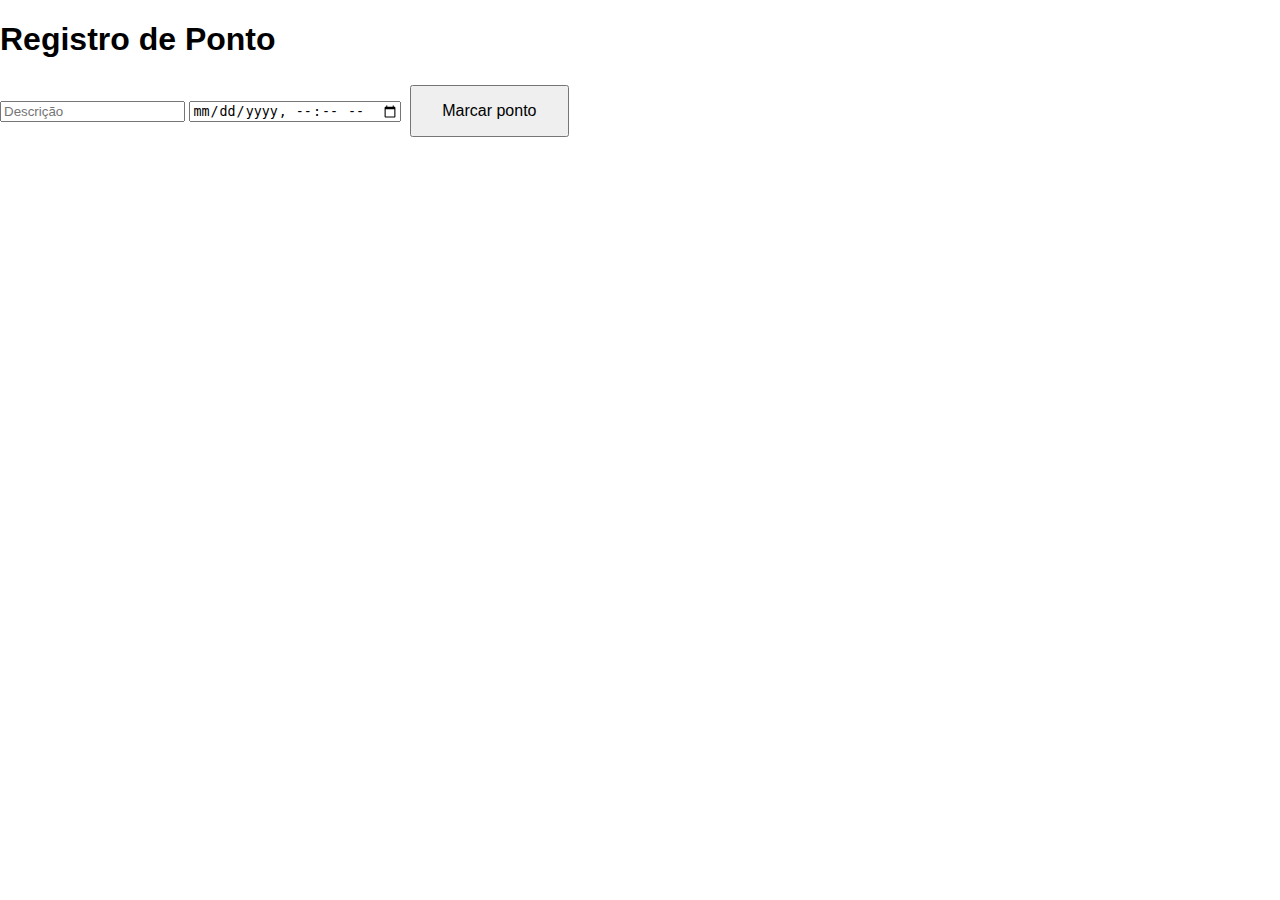
==== index.html @ 9f0cc51a "first commit" ====
<!DOCTYPE html>
<html lang="en">
<head>
    <meta charset="UTF-8">
    <meta name="viewport" content="width=device-width, initial-scale=1.0">
    <title>Registro de Ponto</title>
    <link rel="stylesheet" href="css/styles.css">
</head>
<body>
    <h1>Registro de Ponto</h1>
    <div id="registroPonto">
        <form id="pontoForm">
            <input type="text" id="job" placeholder="Descrição" required>
            <input type="datetime-local" id="datetime" required>
            <button type="submit">Marcar ponto</button>
        </form>
        <div id="pontosList"></div>
    </div>
    <script src="scripts/auth.js"></script>
    <script src="scripts/scripts.js"></script>
</body>
</html>
---- css/styles.css ----
body {
    font-family: Arial, sans-serif;
    margin: 0;
    padding: 0;
    display: flex;
    flex-direction: column;
    min-height: 100vh;
}

table {
    width: 100%;
    border-collapse: collapse;
}

table, th, td {
    border: 1px solid black;
}

th, td {
    padding: 8px;
    text-align: left;
}

button {
    margin: 5px;
}

#detailsModal, #createForm, #updateForm {
    position: fixed;
    top: 50%;
    left: 50%;
    transform: translate(-50%, -50%);
    background-color: white;
    padding: 20px;
    border: 1px solid black;
    z-index: 1000;
}

#detailsModal {
    width: 300px;
}

#detailsModal p {
    white-space: pre-wrap;
}

header {
    background-color: #4CAF50;
    color: white;
    padding: 10px;
    display: flex;
    justify-content: space-between;
    align-items: center;
}

main {
    flex: 1;
    padding: 20px;
}

.register-buttons {
    display: flex;
    justify-content: space-around;
    margin-bottom: 20px;
}

button {
    padding: 15px 30px;
    font-size: 16px;
    cursor: pointer;
}

.history {
    margin-top: 20px;
}

footer {
    background-color: #f1f1f1;
    padding: 10px;
    text-align: center;
}

nav a {
    margin: 0 10px;
    text-decoration: none;
    color: #4CAF50;
}
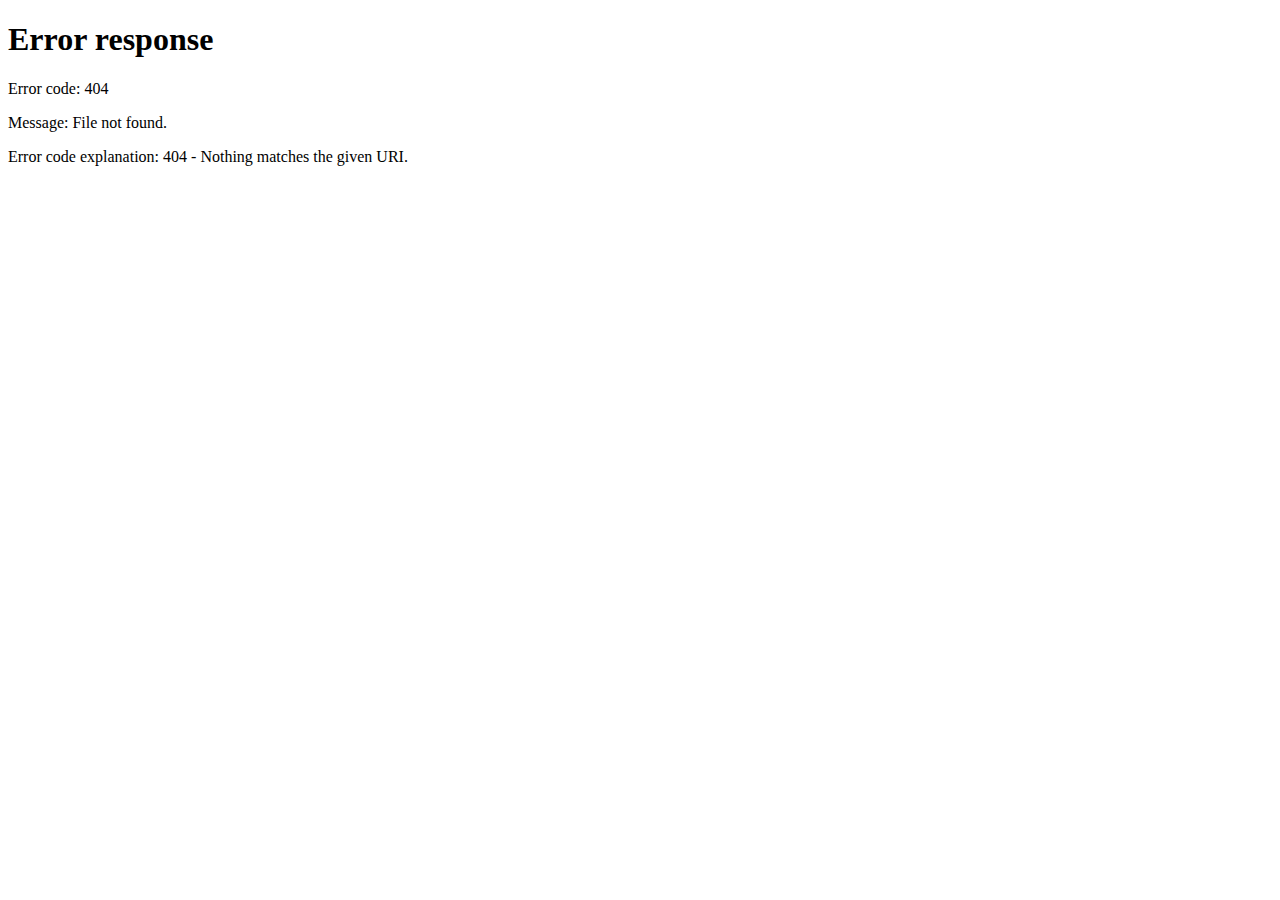
==== commit 35b7e047: "One hundred sixteenth commit" ====
--- a/index.html
+++ b/index.html
@@ -1,22 +1,61 @@
 <!DOCTYPE html>
-<html lang="en">
+<html lang="pt-BR">
 <head>
     <meta charset="UTF-8">
     <meta name="viewport" content="width=device-width, initial-scale=1.0">
     <title>Registro de Ponto</title>
-    <link rel="stylesheet" href="css/styles.css">
+    <link rel="stylesheet" href="../css/styles.css">
 </head>
 <body>
-    <h1>Registro de Ponto</h1>
-    <div id="registroPonto">
-        <form id="pontoForm">
-            <input type="text" id="job" placeholder="Descrição" required>
-            <input type="datetime-local" id="datetime" required>
-            <button type="submit">Marcar ponto</button>
-        </form>
-        <div id="pontosList"></div>
-    </div>
-    <script src="scripts/auth.js"></script>
-    <script src="scripts/scripts.js"></script>
+    <header>
+        <div class="logo">Logo da Empresa</div>
+        <nav>
+            <a href="/funcionarios">Funcionários</a>
+            <a href="/relatorio">Relatório</a>
+        </nav>
+        <div>
+            <button id="logout-button">Logout</button>
+        </div>
+        <div class="user-info">
+            <span id="nome-funcionario">Nome do Usuário</span>
+            <span id="hora-atual"></span>
+        </div>
+    </header>
+    <main>
+        <section class="registrar.buttons">
+            <button id="entrada">Entrada</button>
+            <button id="intervalo">Intervalo</button>
+            <button id="retorno">Retorno</button>
+            <button id="saida">Saída</button>
+        </section>
+        <section class="registros">
+            <h2>Histórico de Registros</h2>
+            <table id="tabela-registros">
+                <thead>
+                    <tr>
+                        <th>Data</th>
+                        <th>Entrada</th>
+                        <th>Intervalo</th>
+                        <th>Retorno</th>
+                        <th>Saída</th>
+                    </tr>
+                </thead>
+                <tbody>
+                    <!-- Linhas populadas pelo JavaScript -->
+                </tbody>
+            </table>
+        </section>
+    </main>
+    <footer>
+        <nav>
+            <a href="#">Dashboard</a>
+            <a href="#">Relatórios</a>
+            <a href="#">Suporte</a>
+        </nav>
+        <div class="contact-info">
+            <span>Contato para Suporte</span>
+        </div>
+    </footer>
+    <script type="module" src="/scripts/scripts.js"></script>
 </body>
 </html>--- a/css/styles.css
+++ b/css/styles.css
@@ -25,7 +25,7 @@
     margin: 5px;
 }
 
-#detailsModal, #createForm, #updateForm {
+#modalDetalhes, #formCriar, #formAtualizar {
     position: fixed;
     top: 50%;
     left: 50%;
@@ -36,11 +36,11 @@
     z-index: 1000;
 }
 
-#detailsModal {
+#modalDetalhes {
     width: 300px;
 }
 
-#detailsModal p {
+#modalDetalhes p {
     white-space: pre-wrap;
 }
 
@@ -70,7 +70,7 @@
     cursor: pointer;
 }
 
-.history {
+.registros {
     margin-top: 20px;
 }
 
@@ -85,3 +85,40 @@
     text-decoration: none;
     color: #4CAF50;
 }
+
+#tabela-registros {
+    width: 100%;
+    border-collapse: collapse;
+    margin: 20px 0;
+    font-size: 1em;
+    font-family: 'Segoe UI', Tahoma, Geneva, Verdana, sans-serif;
+    box-shadow: 0 0 20px rgba(0, 0, 0, 0.15);
+}
+
+#tabela-registros thead tr {
+    background-color: #009879;
+    color: #ffffff;
+    text-align: left;
+}
+
+#tabela-registros th,
+#tabela-registros td {
+    padding: 12px 15px;
+}
+
+#tabela-registros tbody tr {
+    border-bottom: 1px solid #dddddd;
+}
+
+#tabela-registros tbody tr:nth-of-type(even) {
+    background-color: #f3f3f3;
+}
+
+#tabela-registros tbody tr:last-of-type {
+    border-bottom: 2px solid #009879;
+}
+
+#tabela-registros tbody tr.active-row {
+    font-weight: bold;
+    color: #009879;
+}